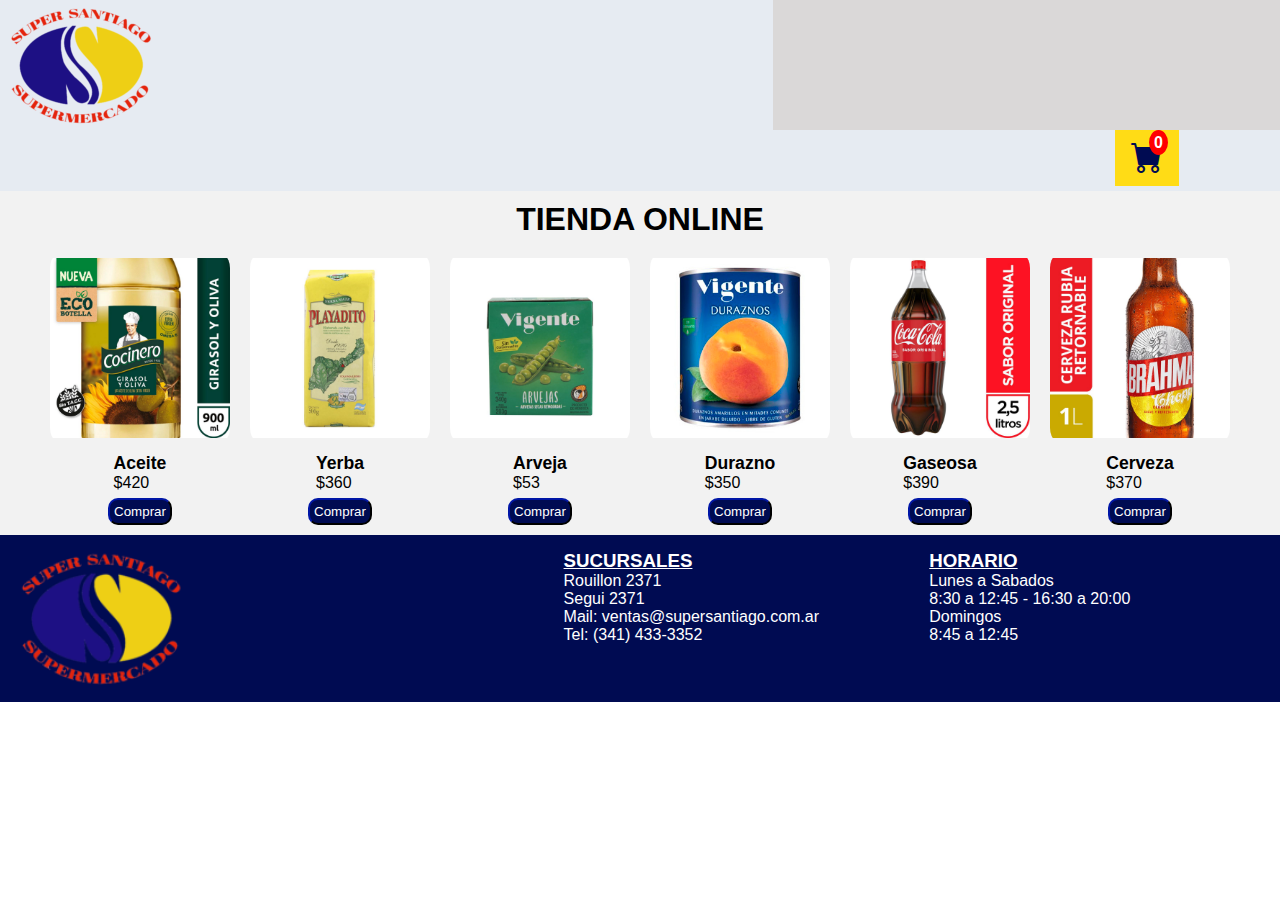
==== index.html @ 0af089cb "eliminar producto del carrito" ====
<!DOCTYPE html>
<html lang="es">

<head>
    <meta charset="UTF-8">
    <meta http-equiv="X-UA-Compatible" content="IE=edge">
    <meta name="viewport" content="width=device-width, initial-scale=1.0">
    <link href="https://cdn.jsdelivr.net/npm/bootstrap@5.2.0-beta1/dist/css/bootstrap.min.css" rel="stylesheet"
    integrity="sha384-0evHe/X+R7YkIZDRvuzKMRqM+OrBnVFBL6DOitfPri4tjfHxaWutUpFmBp4vmVor" crossorigin="anonymous">
    <link rel="stylesheet" href="https://cdn.jsdelivr.net/npm/bootstrap-icons@1.8.3/font/bootstrap-icons.css">
    <link rel="stylesheet" href="./css/style.css">
    <title>Super santiago - tienda online</title>
</head>

<body>
    <header>
        <nav class="navbar">
            <div class="container-fluid">
                <img src="./img/logo-super.png" alt="logo supermercado">
                <div class="cart-modal-overlay">
                    <div class="cart-modal">
                        <i id="close-btn" class="bi bi-x"></i>
                        <h1 class="cart-is-empty">El carrito esta vacio</h1>
                        <div class="product-rows">
                        </div>
                        <div class="total">
                            <h1 class="total-cart">TOTAL</h1>
                            <span class="total-price">$0</span>
                        </div>
                        <div>
                            <a href="./finalizar-compra"><button class="purchase-btn">COMPRAR</button></a>
                            <button class="vaciar-carrito">Vaciar Carrito</button>
                        </div>
                    </div>
                </div>
                <a class="btn-cart">
                    <i id="cart" class="bi bi-cart-fill"></i>
                    <span class="cart-quantity">0</span>
                </a>
            </div>
        </nav>

    </header>
    <main class="container-fluid py-3">
        <h1 class="titulo">TIENDA ONLINE</h1>
        <div class="contenedor">
        </div>
    </main>
    <footer>
        <figure>
            <img class="logo" src="./img/logo-super.png" alt="logo supermercado">
        </figure>
        <div class="sucursales">
            <div>
                <h3>SUCURSALES</h3>
                <p>Rouillon 2371</p>
                <p>Segui 2371</p>
            </div>
            <div>
                <p>Mail: ventas@supersantiago.com.ar</p>
                <p>Tel: (341) 433-3352</p>
            </div>
        </div>
        <div class="horario">
            <h3>HORARIO</h3>
            <p>Lunes a Sabados</p>
            <p>8:30 a 12:45 - 16:30 a 20:00</p>
            <p>Domingos</p>
            <p>8:45 a 12:45</p>
        </div>
    </footer>
    <script src="https://cdn.jsdelivr.net/npm/bootstrap@5.2.0-beta1/dist/js/bootstrap.bundle.min.js"
        integrity="sha384-pprn3073KE6tl6bjs2QrFaJGz5/SUsLqktiwsUTF55Jfv3qYSDhgCecCxMW52nD2"
        crossorigin="anonymous"></script>
    <script src="./script/main.js"></script>
    

</body>

</html>
---- css/style.css ----
* {
  margin: 0;
  padding: 0;
  box-sizing: border-box;
  font-family: "Dosis", sans-serif;
}

ul {
  list-style-type: none;
}

a {
  text-decoration: none;
  color: rgba(0, 0, 0, 0);
}
a:hover {
  color: rgba(0, 0, 0, 0);
}

p {
  text-align: justify;
}

header {
  background-color: #E6EBF2;
  padding: 5px;
}
header .btn-cart {
  display: flex;
  justify-content: flex-end;
}
header .btn-cart .bi-cart-fill {
  position: relative;
  font-size: 2rem;
  margin-right: 3em;
  background-color: #ffdc16;
  color: #000B52;
  padding: 0.3em 0.5em;
}
header .btn-cart .cart-quantity {
  color: white;
  background-color: red;
  padding: 0.1em 0.2em;
  position: absolute;
  margin-right: 7em;
  right: 0;
  border: solid 2px red;
  border-radius: 50%;
  font-weight: bolder;
}

main {
  background-color: #F2F2F2;
}

footer {
  background-color: #000B52;
  color: white;
  display: flex;
  flex-direction: column;
}
footer figure {
  display: flex;
  justify-content: center;
  align-items: center;
  margin: 0;
}
@media (min-width: 760px) {
  footer figure {
    justify-content: start;
  }
}
footer .sucursales, footer .horario {
  padding: 15px;
}
footer h3 {
  text-decoration: underline;
}
footer p {
  margin: 0;
}
@media (min-width: 760px) {
  footer {
    display: grid;
    grid-template-columns: 3fr 2fr 2fr;
  }
}

.cart-modal {
  height: 100vh;
  width: 40%;
  background-color: #dad8d8;
  float: right;
  overflow: scroll;
  overflow-x: hidden;
}
.cart-modal-overlay {
  position: fixed;
  width: 100vw;
  height: 100%;
  z-index: 2;
  transform: translateY(-100%);
  transition: 0.5s ease-out;
}
.cart-modal-overlay.open {
  transform: translateY(35%);
}
.cart-modal #close-btn {
  font-size: 2rem;
  float: right;
  margin: 0.7em 1.5em 0 0;
  color: white;
  cursor: pointer;
}

.total {
  margin: 2em 0 2em 0;
  text-align: center;
}
.total-cart {
  color: #000B52;
}
.total-price {
  color: #000B52;
  font-size: 2rem;
  display: block;
}

#close-btn {
  font-size: 1.5rem;
  float: right;
  margin: 0.5em 2em 0 0;
  color: white;
  cursor: pointer;
}

.cart-is-empty {
  color: white;
  text-align: center;
  font-size: 1.5rem;
  margin-bottom: 1em;
  display: none;
}

.product-row {
  margin-top: 2em;
  display: flex;
  align-items: center;
}

.cart-image {
  width: 5em;
  object-fit: contain;
  padding: 0.5em;
}

.cart-product {
  width: 4em;
}

#btn-remove {
  cursor: pointer;
  padding: 0.3em;
  color: red;
  border: 0;
  background: 0;
}

.cart-price {
  width: 3em;
}

.product-quantity {
  width: 4em;
}

.purchase-btn, .vaciar-carrito {
  background-color: #000B52;
  border-color: #000B52;
  border-radius: 10px;
  color: white;
  padding: 0.3em;
  margin: 0.5em;
}

.logo {
  width: 200px;
  padding: 15px;
}

.contenedor {
  display: flex;
  flex-wrap: wrap;
  align-items: center;
  justify-content: center;
}
.contenedor-productos {
  width: 200px;
  padding: 10px;
  display: flex;
  flex-direction: column;
  align-items: center;
}
.contenedor-productos img {
  height: 200px;
  width: 100%;
  object-fit: contain;
  border-radius: 20px;
}
.contenedor-productos img:hover {
  transform: scale(1.02);
  transition: all 1s;
}
.contenedor-productos-descripcion {
  padding: 5px;
  height: 50px;
}
.contenedor-productos-descripcion h2, .contenedor-productos-descripcion p {
  text-align: center;
  margin: 0;
}
.contenedor-productos-descripcion h2 {
  font-size: 1.1rem;
}
.contenedor-productos .add-to-cart {
  background-color: #000B52;
  border-color: #000B52;
  border-radius: 10px;
  color: white;
  padding: 0.3em;
}

.titulo {
  text-align: center;
  margin: 0;
  padding-top: 10px;
}

/*# sourceMappingURL=style.css.map */
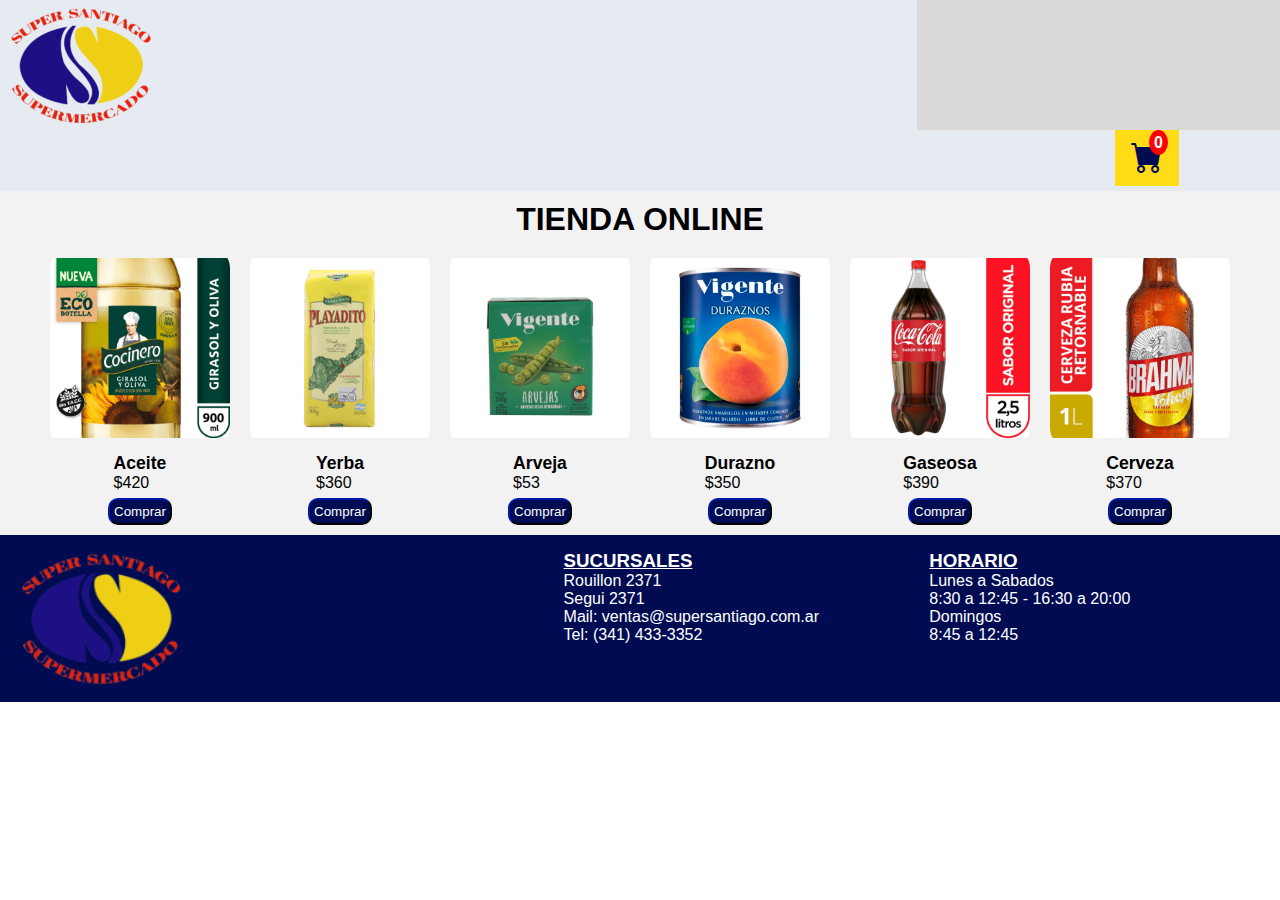
==== commit 28a86002: "local storage" ====
--- a/index.html
+++ b/index.html
@@ -21,7 +21,7 @@
                     <div class="cart-modal">
                         <i id="close-btn" class="bi bi-x"></i>
                         <h1 class="cart-is-empty">El carrito esta vacio</h1>
-                        <div class="product-rows">
+                        <div class="product-rows lista-carrito">
                         </div>
                         <div class="total">
                             <h1 class="total-cart">TOTAL</h1>
--- a/css/style.css
+++ b/css/style.css
@@ -88,7 +88,7 @@
 
 .cart-modal {
   height: 100vh;
-  width: 40%;
+  width: 23em;
   background-color: #dad8d8;
   float: right;
   overflow: scroll;
@@ -143,7 +143,7 @@
 }
 
 .product-row {
-  margin-top: 2em;
+  margin-top: 0.3em;
   display: flex;
   align-items: center;
 }
@@ -155,10 +155,10 @@
 }
 
 .cart-product {
-  width: 4em;
-}
-
-#btn-remove {
+  width: 5em;
+}
+
+.btn-remove {
   cursor: pointer;
   padding: 0.3em;
   color: red;
@@ -168,10 +168,11 @@
 
 .cart-price {
   width: 3em;
+  padding: 0.3em;
 }
 
 .product-quantity {
-  width: 4em;
+  width: 3em;
 }
 
 .purchase-btn, .vaciar-carrito {
@@ -181,6 +182,10 @@
   color: white;
   padding: 0.3em;
   margin: 0.5em;
+}
+
+.lista-carrito {
+  margin-top: 5em;
 }
 
 .logo {
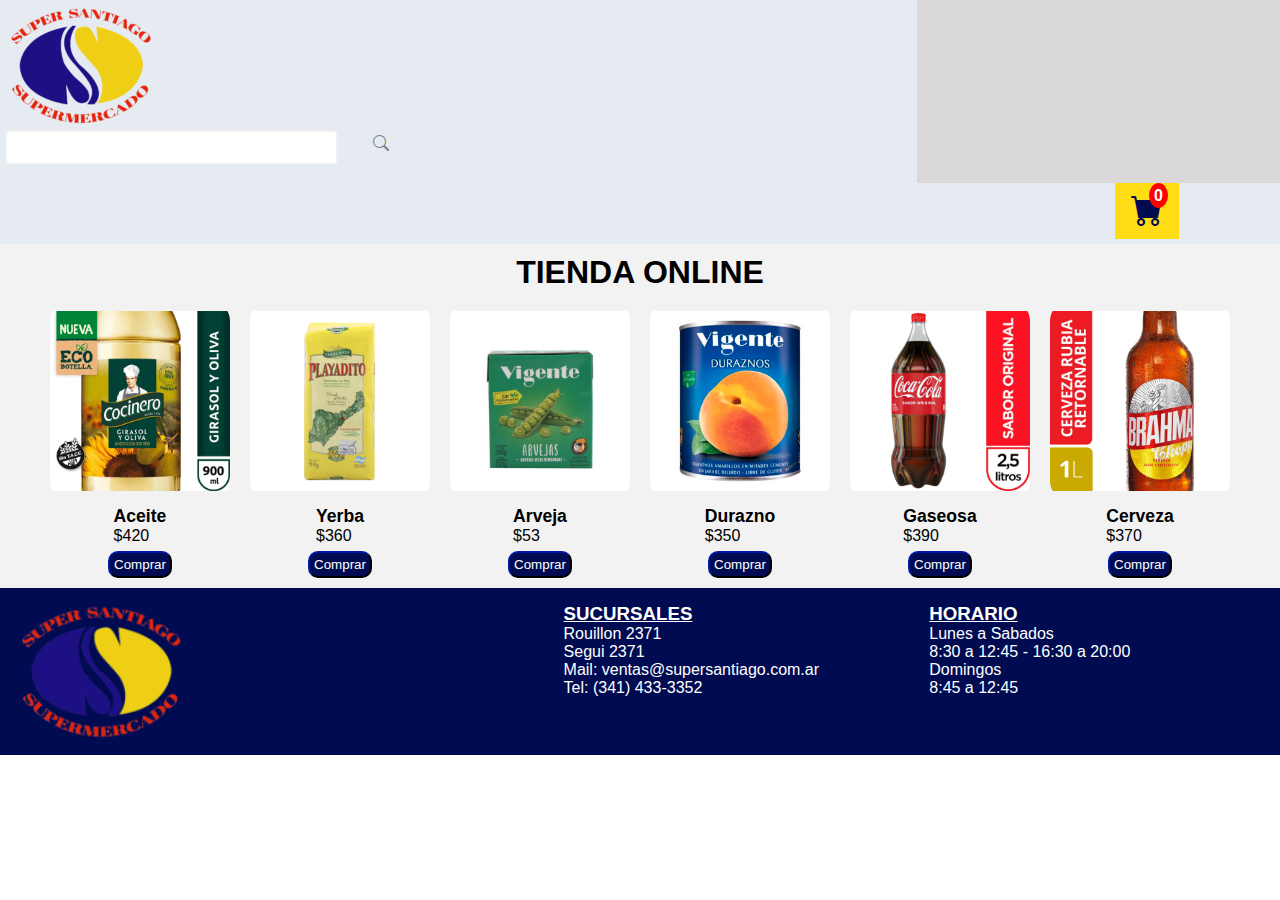
==== commit 816c4e61: "correccion formulario" ====
--- a/index.html
+++ b/index.html
@@ -17,6 +17,10 @@
         <nav class="navbar">
             <div class="container-fluid">
                 <img src="./img/logo-super.png" alt="logo supermercado">
+                <div class="container-buscador">
+                    <input type="text" id="buscar">
+                    <i class="bi bi-search"></i>
+                </div>
                 <div class="cart-modal-overlay">
                     <div class="cart-modal">
                         <i id="close-btn" class="bi bi-x"></i>
@@ -28,7 +32,7 @@
                             <span class="total-price">$0</span>
                         </div>
                         <div>
-                            <a href="./finalizar-compra"><button class="purchase-btn">COMPRAR</button></a>
+                            <a href="./pages/finalizar-compra.html"><button class="purchase-btn">COMPRAR</button></a>
                             <button class="vaciar-carrito">Vaciar Carrito</button>
                         </div>
                     </div>
@@ -39,8 +43,7 @@
                 </a>
             </div>
         </nav>
-
-    </header>
+    </header> 
     <main class="container-fluid py-3">
         <h1 class="titulo">TIENDA ONLINE</h1>
         <div class="contenedor">
@@ -73,8 +76,6 @@
         integrity="sha384-pprn3073KE6tl6bjs2QrFaJGz5/SUsLqktiwsUTF55Jfv3qYSDhgCecCxMW52nD2"
         crossorigin="anonymous"></script>
     <script src="./script/main.js"></script>
-    
-
 </body>
 
 </html>--- a/css/style.css
+++ b/css/style.css
@@ -235,10 +235,102 @@
   padding: 0.3em;
 }
 
+.container-buscador input {
+  border: 2px solid #f0f0f0;
+  border-radius: 4px;
+  display: block;
+  padding: 5px;
+  width: 25em;
+  height: 35px;
+}
+.container-buscador i {
+  color: grey;
+  position: relative;
+  left: 23em;
+  top: -30px;
+}
+
 .titulo {
   text-align: center;
   margin: 0;
   padding-top: 10px;
 }
 
+.formulario-envio {
+  display: flex;
+  flex-direction: column;
+  align-items: center;
+  justify-content: center;
+}
+.formulario-envio .conteiner {
+  width: 400px;
+  max-width: 100%;
+  overflow: hidden;
+  padding: 10px;
+}
+.formulario-envio .conteiner-header {
+  border-bottom: 1px solid #f0f0f0;
+}
+.formulario-envio .conteiner-header h1 {
+  margin: 0;
+  font-size: 1.5em;
+}
+
+.contacto_info {
+  position: relative;
+}
+.contacto_info label {
+  display: inline-block;
+  margin-bottom: 5px;
+}
+.contacto_info input {
+  border: 2px solid #f0f0f0;
+  border-radius: 4px;
+  display: block;
+  width: 100%;
+  height: 35px;
+}
+.contacto_info i {
+  visibility: hidden;
+  position: absolute;
+  top: 6px;
+  right: 10px;
+}
+.contacto_info small {
+  visibility: hidden;
+  position: relative;
+  bottom: 0;
+  left: 0;
+}
+
+.success input {
+  border-color: #119b4a;
+}
+.success i.bi-check-circle-fill {
+  color: #119b4a;
+  visibility: visible;
+}
+
+.error input {
+  border-color: #b92c1d;
+}
+.error i.bi-exclamation-circle-fill {
+  color: #b92c1d;
+  visibility: visible;
+}
+.error small {
+  color: #b92c1d;
+  visibility: visible;
+}
+
+.form button {
+  background-color: #000B52;
+  border: 2px solid #000B52;
+  color: #fff;
+  display: block;
+  padding: 5px;
+  margin-top: 5px;
+  width: 100%;
+}
+
 /*# sourceMappingURL=style.css.map */
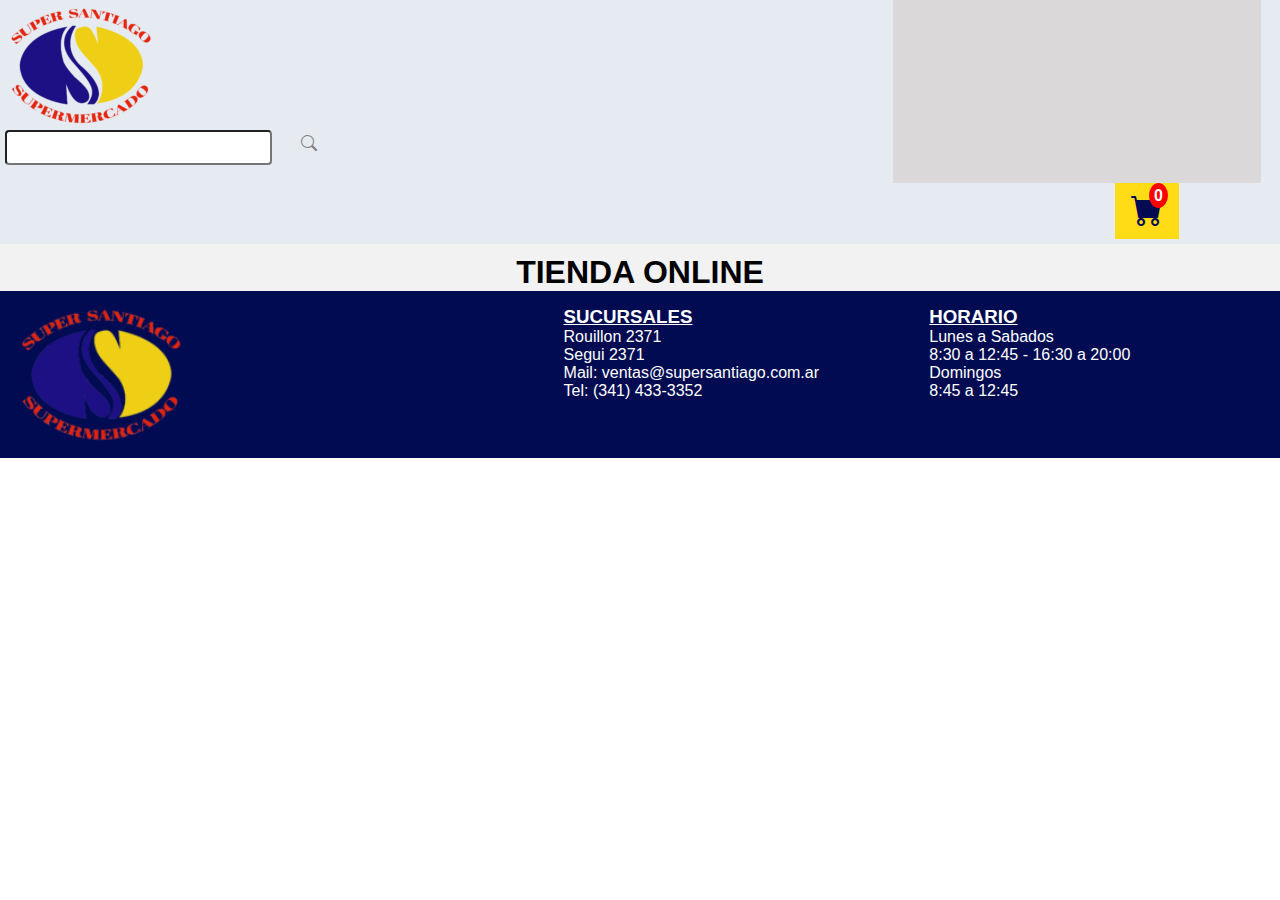
==== commit e476690e: "mostrar productos desde fetch" ====
--- a/index.html
+++ b/index.html
@@ -20,6 +20,9 @@
                 <div class="container-buscador">
                     <input type="text" id="buscar">
                     <i class="bi bi-search"></i>
+                    <div class="busqueda-oculta" id="busqueda">
+
+                    </div>
                 </div>
                 <div class="cart-modal-overlay">
                     <div class="cart-modal">
@@ -43,7 +46,7 @@
                 </a>
             </div>
         </nav>
-    </header> 
+    </header>
     <main class="container-fluid py-3">
         <h1 class="titulo">TIENDA ONLINE</h1>
         <div class="contenedor">
--- a/css/style.css
+++ b/css/style.css
@@ -93,6 +93,9 @@
   float: right;
   overflow: scroll;
   overflow-x: hidden;
+  margin-right: 1.5em;
+  padding-left: 1em;
+  padding-right: 0.5em;
 }
 .cart-modal-overlay {
   position: fixed;
@@ -108,7 +111,7 @@
 .cart-modal #close-btn {
   font-size: 2rem;
   float: right;
-  margin: 0.7em 1.5em 0 0;
+  margin: 1em 0.2em 0 0;
   color: white;
   cursor: pointer;
 }
@@ -146,6 +149,7 @@
   margin-top: 0.3em;
   display: flex;
   align-items: center;
+  justify-content: space-between;
 }
 
 .cart-image {
@@ -167,12 +171,14 @@
 }
 
 .cart-price {
-  width: 3em;
+  width: 3.5em;
   padding: 0.3em;
+  text-align: center;
 }
 
 .product-quantity {
   width: 3em;
+  text-align: center;
 }
 
 .purchase-btn, .vaciar-carrito {
@@ -236,18 +242,47 @@
 }
 
 .container-buscador input {
-  border: 2px solid #f0f0f0;
   border-radius: 4px;
   display: block;
   padding: 5px;
-  width: 25em;
+  width: 20em;
   height: 35px;
 }
 .container-buscador i {
   color: grey;
   position: relative;
-  left: 23em;
+  left: 18.5em;
   top: -30px;
+}
+.container-buscador .buscando {
+  position: absolute;
+  background-color: white;
+  top: 74px;
+  left: 400px;
+  padding: 10px;
+  z-index: 1000;
+  max-height: 350px;
+  width: 500px;
+  overflow-y: auto;
+}
+.container-buscador .busqueda-oculta {
+  position: absolute;
+  background-color: white;
+  top: -500px;
+  left: 400px;
+  padding: 10px;
+  z-index: 1000;
+  max-height: 350px;
+  width: 500px;
+  overflow-y: auto;
+}
+
+.desactivado {
+  display: none;
+}
+
+.mostrar-datos {
+  display: flex;
 }
 
 .titulo {
@@ -333,4 +368,11 @@
   width: 100%;
 }
 
+.title {
+  padding: 0.3em 0.55em;
+}
+.title-producto {
+  padding: 0.3em 2.5em;
+}
+
 /*# sourceMappingURL=style.css.map */
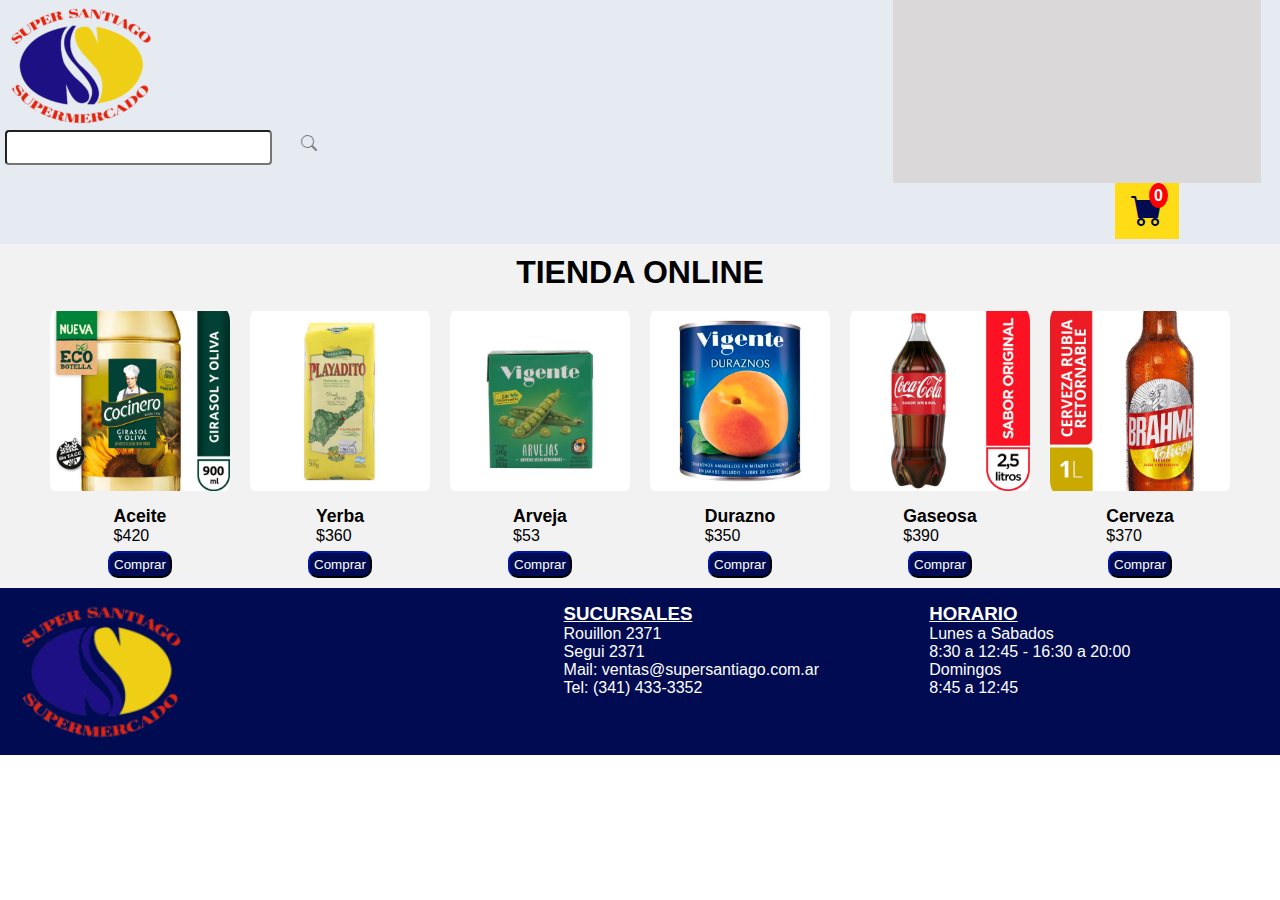
==== commit a800515e: "alert finalizar compra" ====
--- a/index.html
+++ b/index.html
@@ -34,7 +34,7 @@
                             <h1 class="total-cart">TOTAL</h1>
                             <span class="total-price">$0</span>
                         </div>
-                        <div>
+                        <div class="text-center">
                             <a href="./pages/finalizar-compra.html"><button class="purchase-btn">COMPRAR</button></a>
                             <button class="vaciar-carrito">Vaciar Carrito</button>
                         </div>
@@ -50,6 +50,7 @@
     <main class="container-fluid py-3">
         <h1 class="titulo">TIENDA ONLINE</h1>
         <div class="contenedor">
+            
         </div>
     </main>
     <footer>
--- a/css/style.css
+++ b/css/style.css
@@ -281,14 +281,19 @@
   display: none;
 }
 
-.mostrar-datos {
-  display: flex;
+.lista-carrito {
+  max-height: 400px;
+  overflow-y: auto;
 }
 
 .titulo {
   text-align: center;
   margin: 0;
   padding-top: 10px;
+}
+
+.total {
+  margin: 5px;
 }
 
 .formulario-envio {
@@ -324,12 +329,13 @@
   display: block;
   width: 100%;
   height: 35px;
+  padding: 5px;
 }
 .contacto_info i {
   visibility: hidden;
   position: absolute;
-  top: 6px;
-  right: 10px;
+  top: 7px;
+  right: 12px;
 }
 .contacto_info small {
   visibility: hidden;
@@ -358,7 +364,7 @@
   visibility: visible;
 }
 
-.form button {
+#btn-comprar, #btn-finalizar {
   background-color: #000B52;
   border: 2px solid #000B52;
   color: #fff;
@@ -368,6 +374,11 @@
   width: 100%;
 }
 
+#btn-finalizar {
+  width: 25em;
+  margin-bottom: 10px;
+}
+
 .title {
   padding: 0.3em 0.55em;
 }
@@ -375,4 +386,30 @@
   padding: 0.3em 2.5em;
 }
 
+.total-compra {
+  text-align: right;
+  font-weight: bold;
+  margin-bottom: 10px;
+  margin-right: 10px;
+}
+
+.modificar {
+  text-decoration: underline;
+  color: blue;
+}
+
+#modificar-datos {
+  size: 200px;
+}
+
+#modificar-productos {
+  margin-top: 10px;
+  margin-left: 15px;
+}
+
+.datos {
+  padding-right: 100px;
+  border-bottom: 2px solid black;
+}
+
 /*# sourceMappingURL=style.css.map */
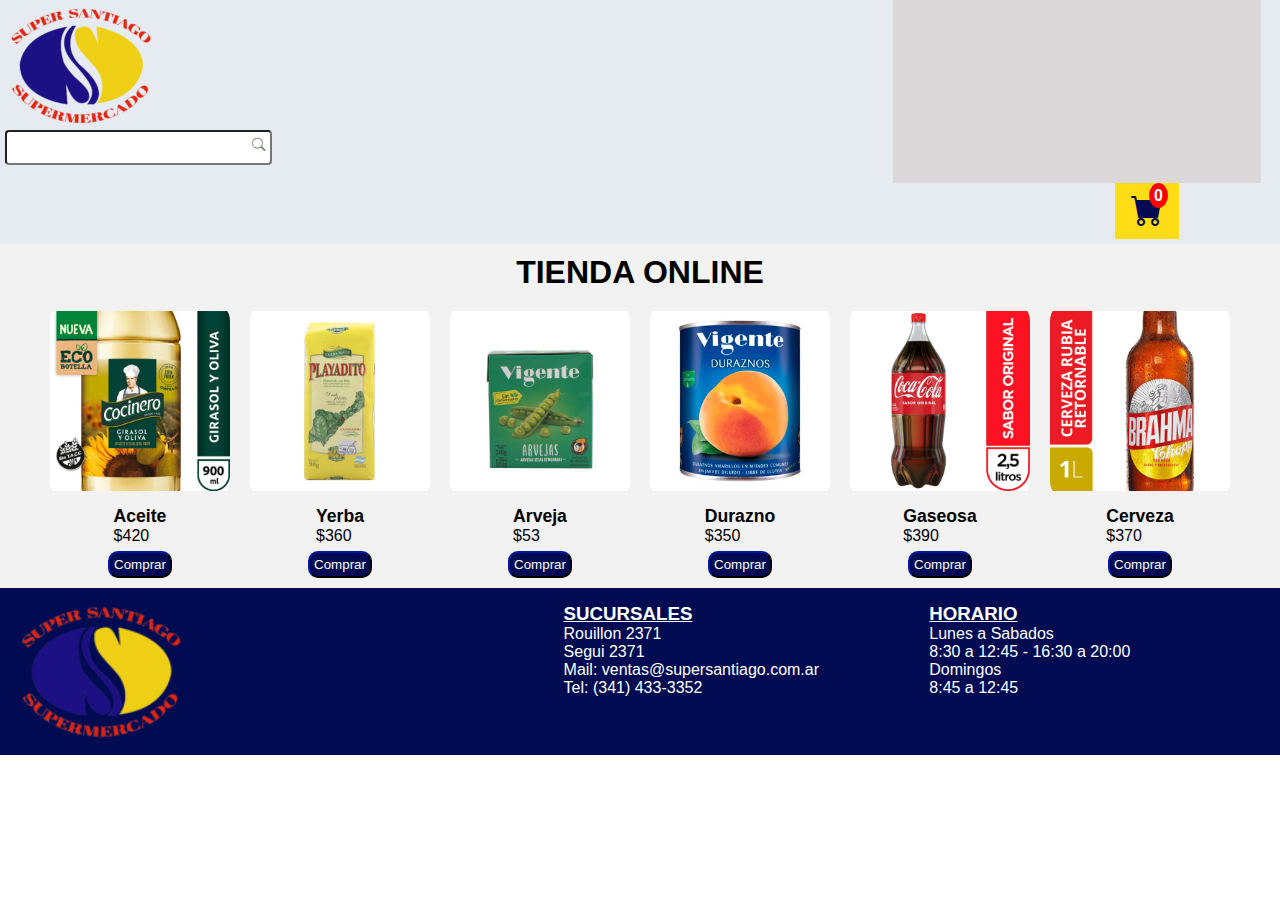
==== commit b966bfa8: "mostrar productos buscados" ====
--- a/index.html
+++ b/index.html
@@ -18,8 +18,8 @@
             <div class="container-fluid">
                 <img src="./img/logo-super.png" alt="logo supermercado">
                 <div class="container-buscador">
-                    <input type="text" id="buscar">
-                    <i class="bi bi-search"></i>
+                    <input type="search" id="buscar">
+                    <button class="btn-busqueda"><i class="bi bi-search"></i></button>
                     <div class="busqueda-oculta" id="busqueda">
 
                     </div>
@@ -49,6 +49,9 @@
     </header>
     <main class="container-fluid py-3">
         <h1 class="titulo">TIENDA ONLINE</h1>
+        <div class="contenedor-buscados d-flex justify-content-between">
+
+        </div>
         <div class="contenedor">
             
         </div>
--- a/css/style.css
+++ b/css/style.css
@@ -248,11 +248,15 @@
   width: 20em;
   height: 35px;
 }
-.container-buscador i {
-  color: grey;
+.container-buscador .btn-busqueda {
+  background-color: white;
   position: relative;
   left: 18.5em;
   top: -30px;
+  border: 0;
+}
+.container-buscador .btn-busqueda i {
+  color: grey;
 }
 .container-buscador .buscando {
   position: absolute;
@@ -296,6 +300,16 @@
   margin: 5px;
 }
 
+.mostrar-todo {
+  text-decoration: underline;
+  color: blue;
+}
+
+.contenedor-buscados {
+  padding-left: 2em;
+  padding-right: 2em;
+}
+
 .formulario-envio {
   display: flex;
   flex-direction: column;
